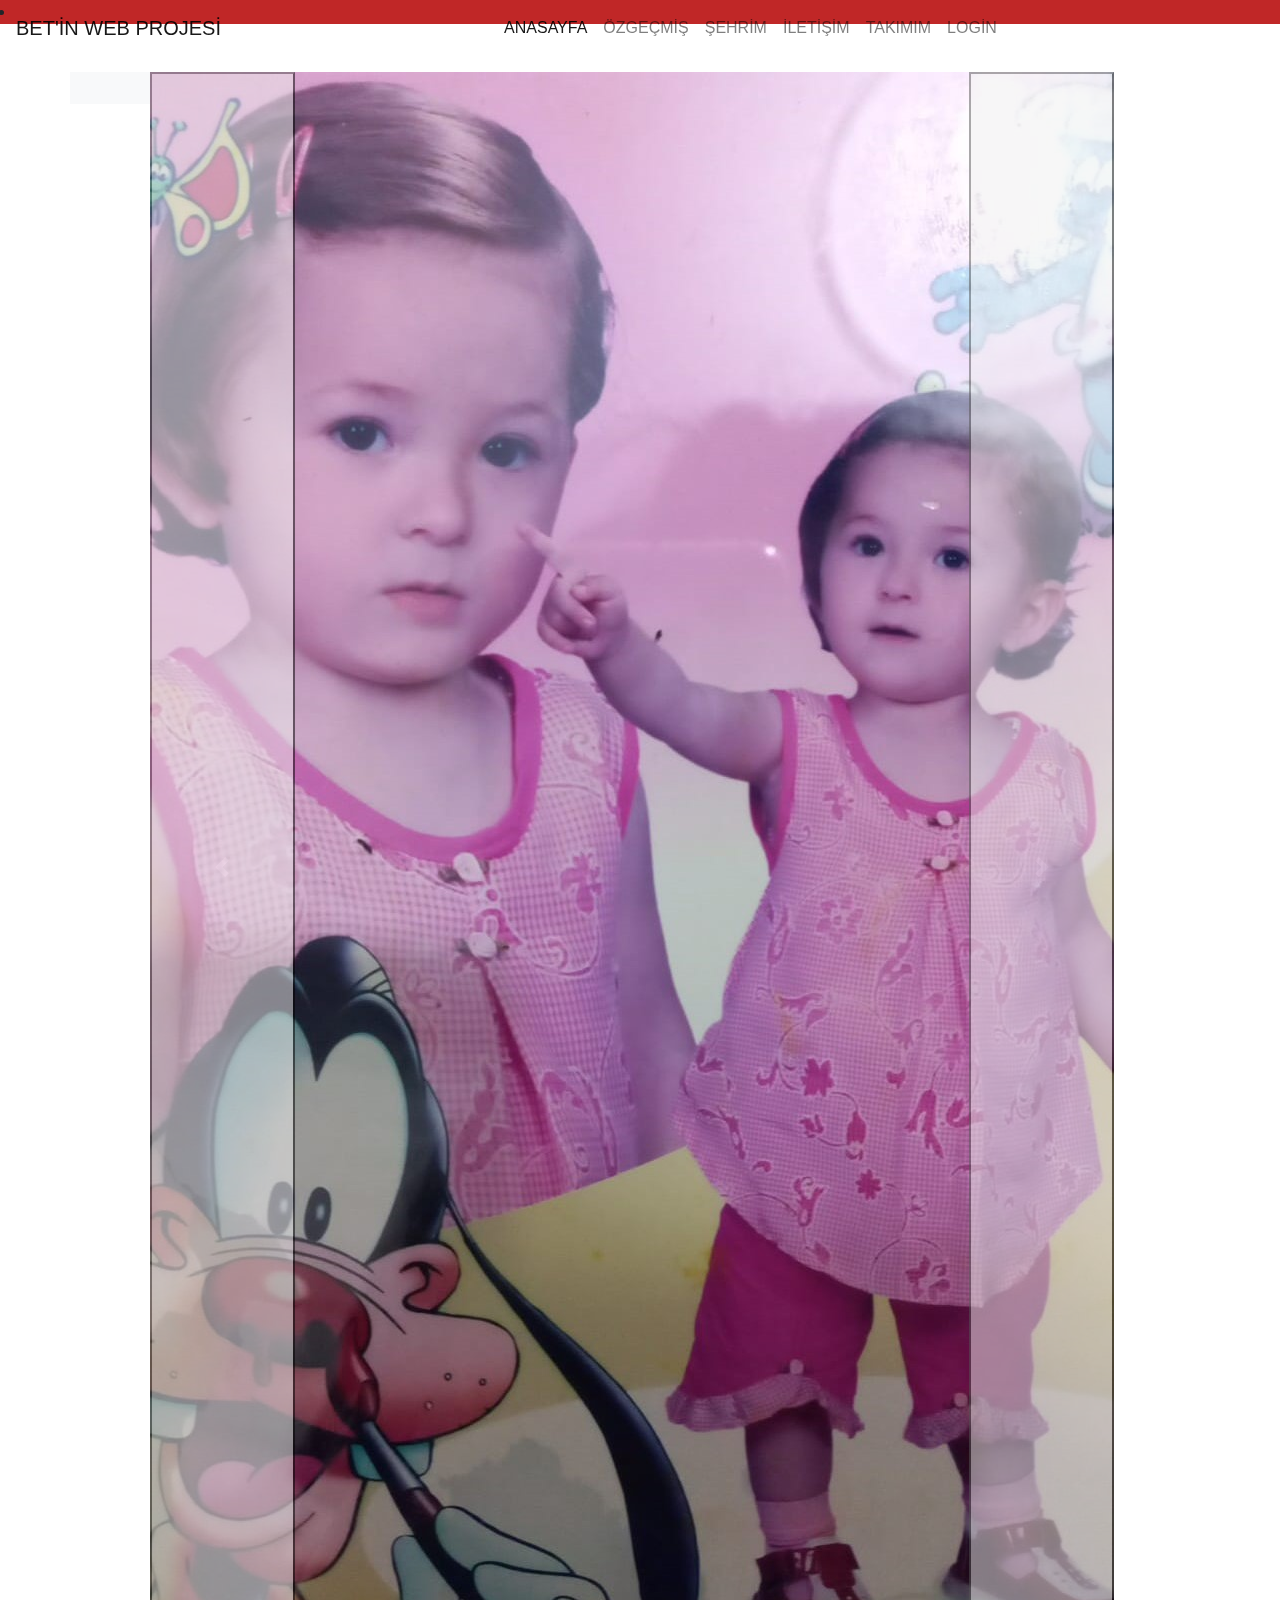
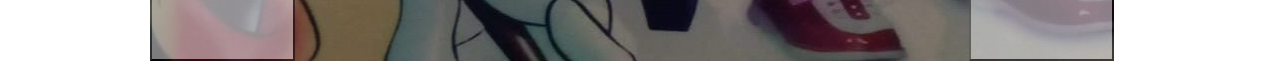
==== index.html @ d4c424f8 "update" ====
<!doctype html>
<html lang="tr">
  <head>
   

	<meta charset="utf-8">

	<!-- Responsive -->
	<meta name="viewport" content="width=device-width, initial-scale=1, shrink-to-fit=no">
	
	<!-- Ikon Kutuphanesi -->
	<link rel="stylesheet" href="https://use.fontawesome.com/releases/v5.6.1/css/all.css" integrity="sha384-gfdkjb5BdAXd+lj+gudLWI+BXq4IuLW5IT+brZEZsLFm++aCMlF1V92rMkPaX4PP" crossorigin="anonymous">

	<!-- Bootstrap CSS -->
	<link rel="stylesheet" href="https://stackpath.bootstrapcdn.com/bootstrap/4.1.3/css/bootstrap.min.css">

	<!-- Font -->
	<link href="https://fonts.googleapis.com/css?family=Lato|Open+Sans&display=swap" rel="stylesheet">
	
	<!-- Css -->
	<link rel="stylesheet" href="style.css">

	<!--------------------------------->
	<title>Web Teknoloji Projesi</title>

  </head>


<body>
<div class="container-fluid">
   <div class="row mb-5" style="background-color: rgb(192, 39, 39) ">
   <div class="col">
       
       <nav class="navbar navbar-expand-lg navbar-light bg-a fixed-top">
         
<a class="navbar-brand yazi" href="BET'İN WEB PROJESİ" style="font-size: 20px;">BET'İN WEB PROJESİ</a>
<button class="navbar-toggler" type="button" data-toggle="collapse" data-target="#navbarNav" aria-controls="navbarNav" aria-expanded="false" aria-label="Toggle navigation">
  <span class="navbar-toggler-icon"></span> 
</button>
<div class="collapse navbar-collapse" id="navbarNav">
  <ul class="navbar-nav mx-auto">

    <li class="nav-item active">
      <a class="nav-link" href="index.html">  <i class="fas fa-home"></i>
        ANASAYFA</a>
        
         <span class="sr-only">(current)</span></a>
    </li>
    <li class="nav-item">
      <a class="nav-link" href="kendim.html"> <i class="fas fa-address-book"></i>
        ÖZGEÇMİŞ</a>
    </li>
    <li class="nav-item">
      <a class="nav-link" href="sehrim.html"><i class="fas fa-city"></i>
        ŞEHRİM</a>
    </li>
    <li class="nav-item">
      <a class="nav-link" href="iletişim.html"><i class="fas fa-tty"></i>
        İLETİŞİM</a>
    </li>
    <li class="nav-item">
      <a class="nav-link" href="takımım.html"><i class="fas fa-futbol"></i>
        TAKIMIM</a>
    </li>
      <li class="nav-item">
        <a class="nav-link" href="login.html"> <i class="fas fa-sign-in-alt"></i>
          LOGİN</a>
        
    </li>
  </ul>
</div>
</nav>

                           <li class="nav-item">
                           <a href="login.php" class="nav-link active  text-white">
                             
                            </a></li>	
                         </ul>
                       </div>
                  
                          </div>
                      </nav>

                     
                      <main>

                          <div class="container">
                              
                              <div class="row">
<link rel="stylesheet" href="https://cdn.jsdelivr.net/npm/bootstrap@4.6.2/dist/css/bootstrap.min.css"
    integrity="sha384-xOolHFLEh07PJGoPkLv1IbcEPTNtaed2xpHsD9ESMhqIYd0nLMwNLD69Npy4HI+N" crossorigin="anonymous">

<body>
   
    <header>
        
        <nav class="navbar navbar-expand-lg navbar-light bg-light">
            <a class="navbar-brand" href="#"></a>
            <button class="navbar-toggler" type="button" data-toggle="collapse" data-target="#navbarSupportedContent"
                aria-controls="navbarSupportedContent" aria-expanded="false" aria-label="Toggle navigation">
                <span class="navbar-toggler-icon"></span>
            </button>

            <div class="collapse navbar-collapse" id="navbarSupportedContent">
                <ul class="navbar-nav mr-auto">
                    <li class="nav-item active">
                        <a class="nav-link" href="#"> <span class="sr-only">(current)</span></a>
                    </li>
                    <li class="nav-item">
                        <a class="nav-link" href="./sehrim.html"></a>
                    </li>

                </ul>

            </div>
        </nav>
    </header>
    <main>
        <div id="carouselExampleControls" class="carousel slide" data-ride="carousel">
            <div class="carousel-inner">
                <div class="carousel-item active">
                    <img src="Bt.jpg" class="d-block w-100" alt="...">
                </div>
                <div class="carousel-item">
                    <img src="https://mcdn.wallpapersafari.com/medium/13/15/w9eoJm.jpg" class="d-block w-100" alt="...">
                </div>
                <div class="carousel-item">
                    <img src="https://i.cnnturk.com/i/cnnturk/75/0x555/6366c99d214ed81f2005c880.jpg" class="d-block w-100" alt="...">
                </div>
            </div>
            <button class="carousel-control-prev" type="button" data-target="#carouselExampleControls"
                data-slide="prev">
                <span class="carousel-control-prev-icon" aria-hidden="true"></span>
                <span class="sr-only">Previous</span>
            </button>
            <button class="carousel-control-next" type="button" data-target="#carouselExampleControls"
                data-slide="next">
                <span class="carousel-control-next-icon" aria-hidden="true"></span>
                <span class="sr-only">Next</span>
            </button>
        </div>
    </main>
    <footer></footer>
    

    <script src="https://cdn.jsdelivr.net/npm/jquery@3.5.1/dist/jquery.slim.min.js"
        integrity="sha384-DfXdz2htPH0lsSSs5nCTpuj/zy4C+OGpamoFVy38MVBnE+IbbVYUew+OrCXaRkfj"
        crossorigin="anonymous"></script>
    <script src="https://cdn.jsdelivr.net/npm/bootstrap@4.6.2/dist/js/bootstrap.bundle.min.js"
        integrity="sha384-Fy6S3B9q64WdZWQUiU+q4/2Lc9npb8tCaSX9FK7E8HnRr0Jz8D6OP9dO5Vg3Q9ct"
        crossorigin="anonymous"></script>

      
          
</body>

</html>
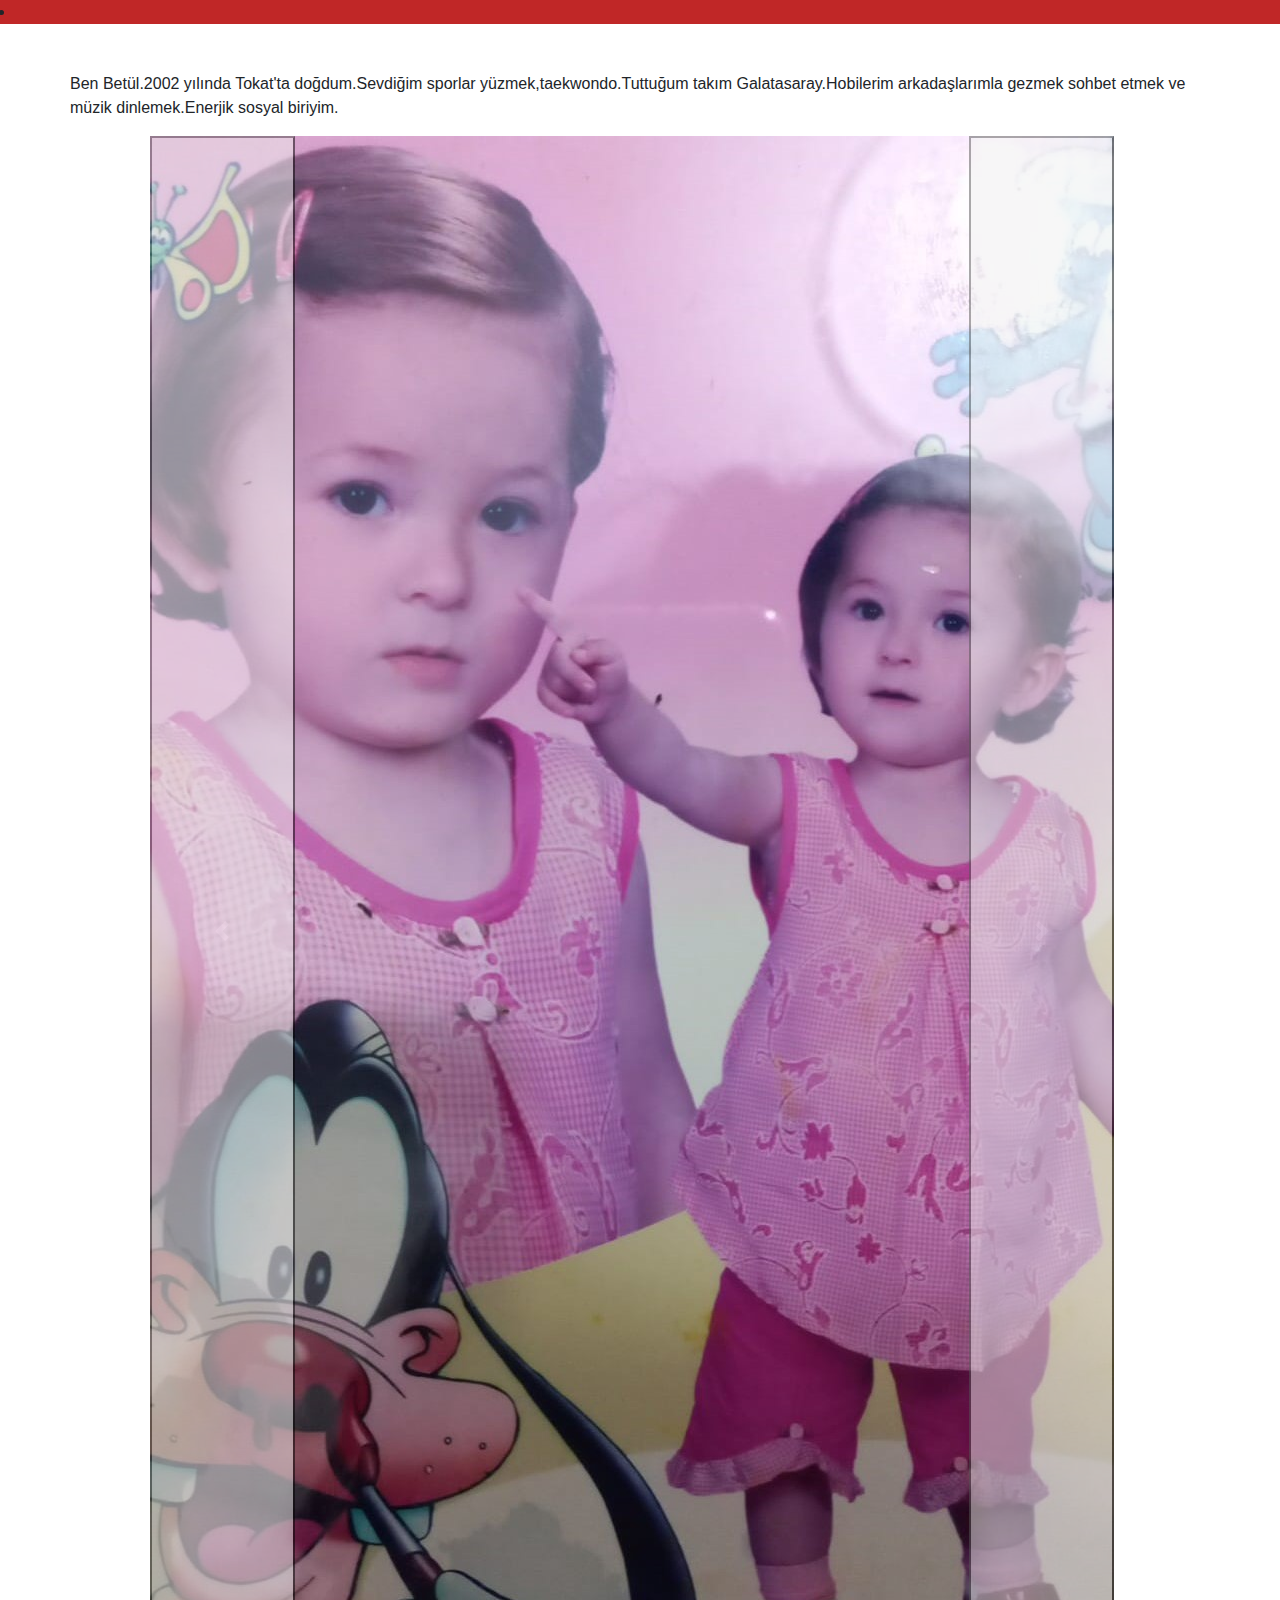
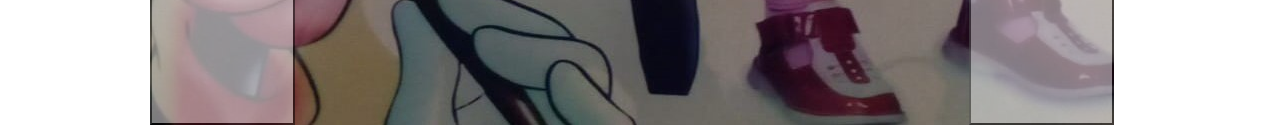
==== commit 29bdb45f: "update" ====
--- a/index.html
+++ b/index.html
@@ -24,8 +24,8 @@
 	<title>Web Teknoloji Projesi</title>
 
   </head>
-
-
+ 
+  
 <body>
 <div class="container-fluid">
    <div class="row mb-5" style="background-color: rgb(192, 39, 39) ">
@@ -59,9 +59,9 @@
         İLETİŞİM</a>
     </li>
     <li class="nav-item">
-      <a class="nav-link" href="takımım.html"><i class="fas fa-futbol"></i>
-        TAKIMIM</a>
-    </li>
+		<a class="nav-link" href="takımım.html"><i class="fas fa-futbol"></i>
+		  TAKIMIM</a>
+	  </li>
       <li class="nav-item">
         <a class="nav-link" href="login.html"> <i class="fas fa-sign-in-alt"></i>
           LOGİN</a>
@@ -71,22 +71,20 @@
 </div>
 </nav>
 
-                           <li class="nav-item">
-                           <a href="login.php" class="nav-link active  text-white">
-                             
-                            </a></li>	
-                         </ul>
-                       </div>
-                  
-                          </div>
-                      </nav>
+     <li class="nav-item">
+    <a href="login.php" class="nav-link active  text-white">
+    </a></li>	
+     </ul>
+ </div>
+ </div>
+ </nav>
 
-                     
-                      <main>
-
-                          <div class="container">
+ <div class="container">
                               
-                              <div class="row">
+ <div class="row">
+    <p>
+        Ben Betül.2002 yılında Tokat'ta doğdum.Sevdiğim sporlar yüzmek,taekwondo.Tuttuğum takım Galatasaray.Hobilerim  arkadaşlarımla gezmek sohbet etmek ve müzik dinlemek.Enerjik sosyal biriyim.
+    </p>
 <link rel="stylesheet" href="https://cdn.jsdelivr.net/npm/bootstrap@4.6.2/dist/css/bootstrap.min.css"
     integrity="sha384-xOolHFLEh07PJGoPkLv1IbcEPTNtaed2xpHsD9ESMhqIYd0nLMwNLD69Npy4HI+N" crossorigin="anonymous">
 
--- a/style.css
+++ b/style.css
@@ -0,0 +1,14 @@
+.navbar
+{
+    opacity: 0.0;
+    border-bottom: 1px solid #fff;
+
+}
+.nav-item:hover {
+	color: rgb(255, 255, 255);
+}
+
+.fa-ellipsis-v
+{
+	color: #fff;
+}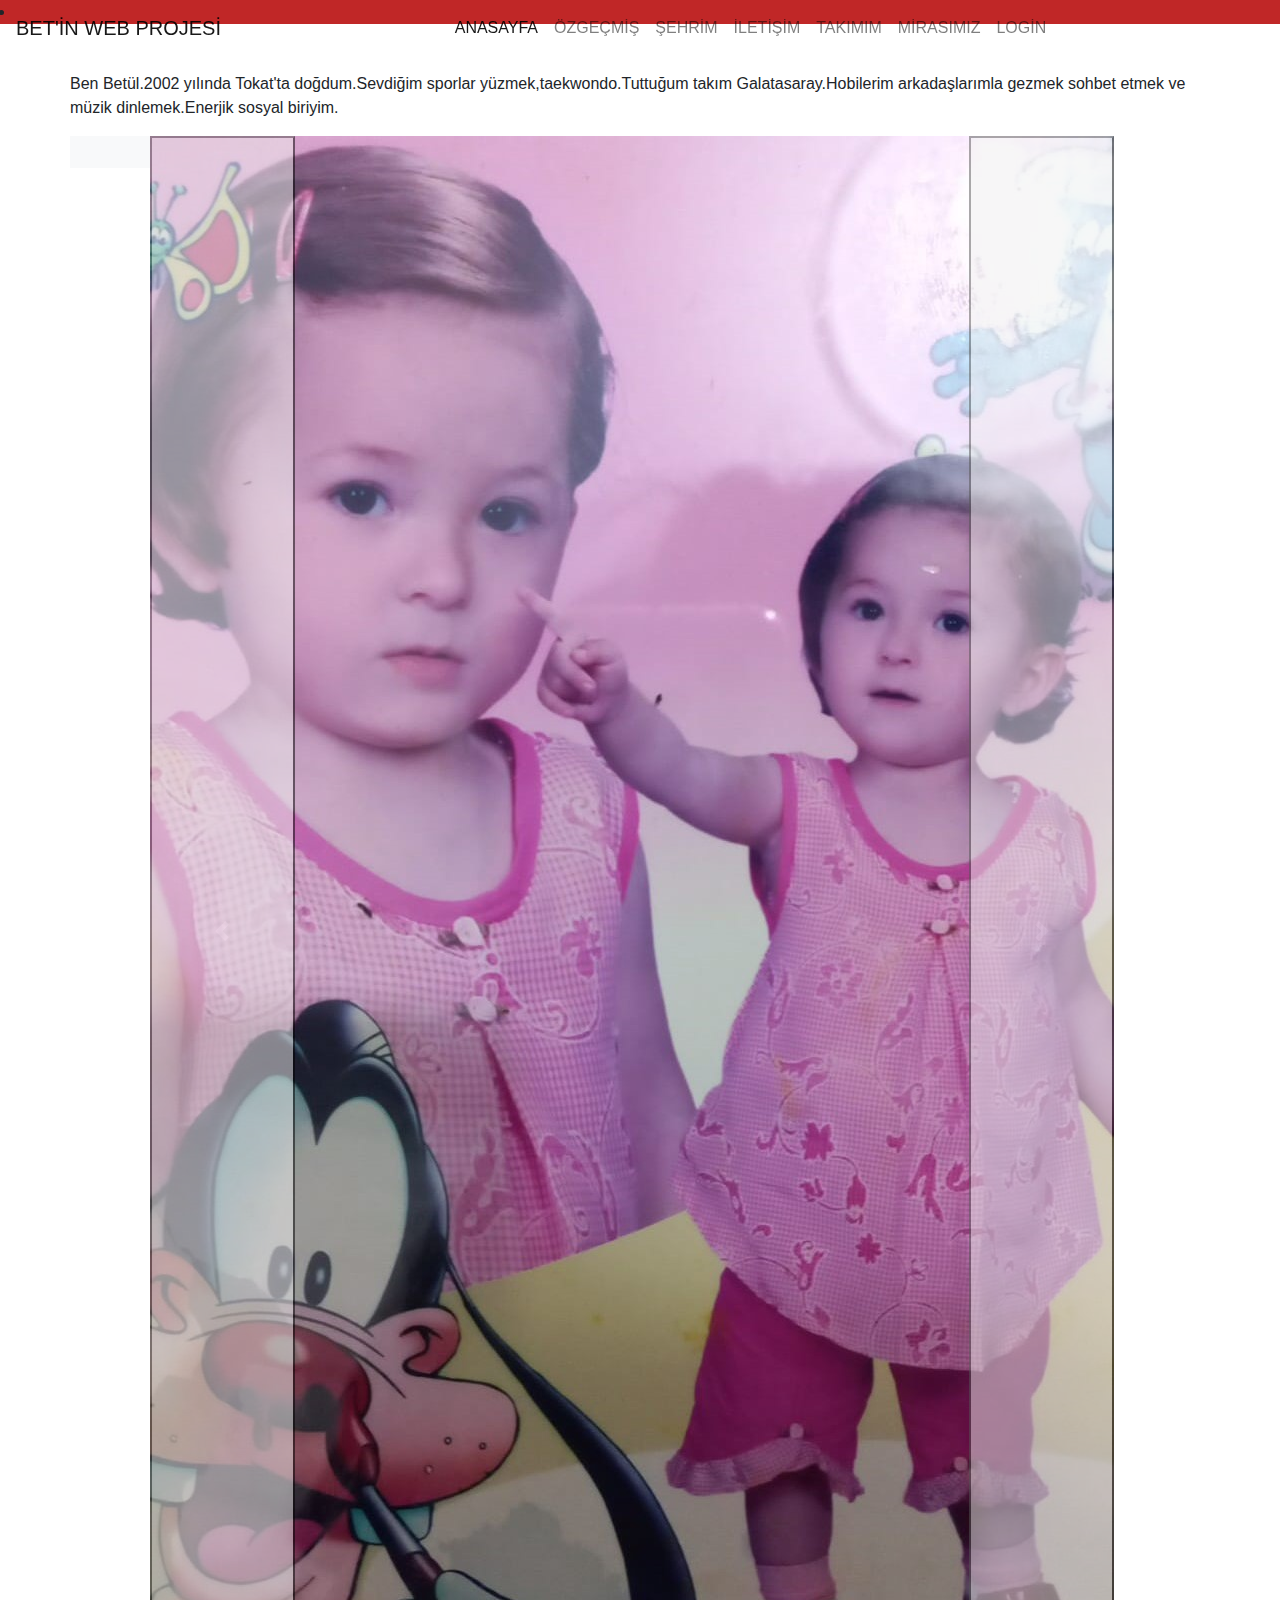
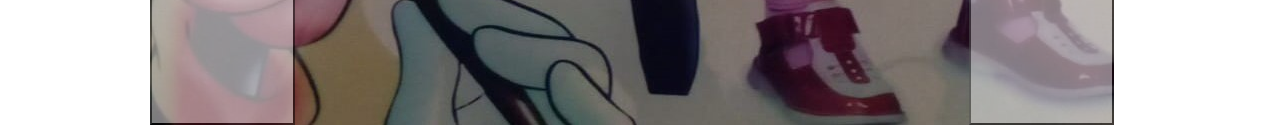
==== commit e143b794: "update" ====
--- a/index.html
+++ b/index.html
@@ -62,6 +62,11 @@
 		<a class="nav-link" href="takımım.html"><i class="fas fa-futbol"></i>
 		  TAKIMIM</a>
 	  </li>
+    <li class="nav-item">
+      <a class="nav-link" href="mirasımız.html">
+       MİRASIMIZ</a>
+      </li>
+
       <li class="nav-item">
         <a class="nav-link" href="login.html"> <i class="fas fa-sign-in-alt"></i>
           LOGİN</a>
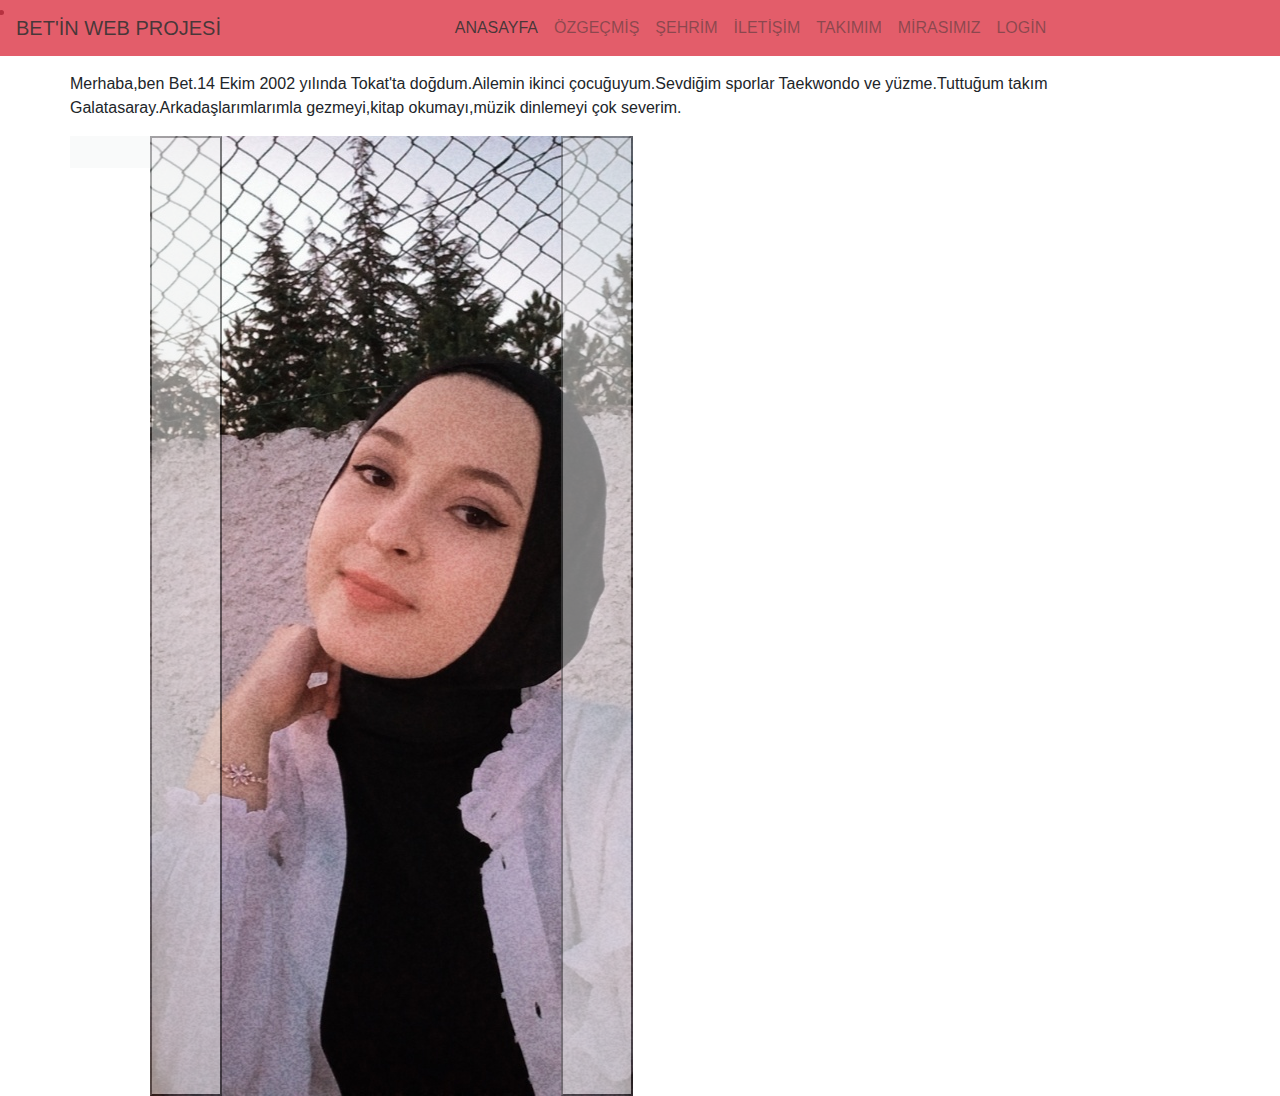
==== commit d5f52809: "update" ====
--- a/index.html
+++ b/index.html
@@ -2,8 +2,7 @@
 <html lang="tr">
   <head>
    
-
-	<meta charset="utf-8">
+  <meta charset="utf-8">
 
 	<!-- Responsive -->
 	<meta name="viewport" content="width=device-width, initial-scale=1, shrink-to-fit=no">
@@ -27,11 +26,11 @@
  
   
 <body>
-<div class="container-fluid">
-   <div class="row mb-5" style="background-color: rgb(192, 39, 39) ">
+   <div class="container-fluid">
+   <div class="row mb-5">
    <div class="col">
        
-       <nav class="navbar navbar-expand-lg navbar-light bg-a fixed-top">
+   <nav class="navbar navbar-expand-lg navbar-light bg-a fixed-top" style="background: #dc3545;">
          
 <a class="navbar-brand yazi" href="BET'İN WEB PROJESİ" style="font-size: 20px;">BET'İN WEB PROJESİ</a>
 <button class="navbar-toggler" type="button" data-toggle="collapse" data-target="#navbarNav" aria-controls="navbarNav" aria-expanded="false" aria-label="Toggle navigation">
@@ -66,14 +65,12 @@
       <a class="nav-link" href="mirasımız.html">
        MİRASIMIZ</a>
       </li>
-
-      <li class="nav-item">
-        <a class="nav-link" href="login.html"> <i class="fas fa-sign-in-alt"></i>
-          LOGİN</a>
-        
-    </li>
-  </ul>
-</div>
+     <li class="nav-item">
+      <a class="nav-link" href="login.html"> <i class="fas fa-sign-in-alt"></i>
+      LOGİN</a>
+        </li>
+     </ul>
+  </div>
 </nav>
 
      <li class="nav-item">
@@ -88,7 +85,7 @@
                               
  <div class="row">
     <p>
-        Ben Betül.2002 yılında Tokat'ta doğdum.Sevdiğim sporlar yüzmek,taekwondo.Tuttuğum takım Galatasaray.Hobilerim  arkadaşlarımla gezmek sohbet etmek ve müzik dinlemek.Enerjik sosyal biriyim.
+       Merhaba,ben Bet.14 Ekim 2002 yılında Tokat'ta doğdum.Ailemin ikinci çocuğuyum.Sevdiğim sporlar Taekwondo ve yüzme.Tuttuğum takım Galatasaray.Arkadaşlarımlarımla gezmeyi,kitap okumayı,müzik dinlemeyi çok severim.
     </p>
 <link rel="stylesheet" href="https://cdn.jsdelivr.net/npm/bootstrap@4.6.2/dist/css/bootstrap.min.css"
     integrity="sha384-xOolHFLEh07PJGoPkLv1IbcEPTNtaed2xpHsD9ESMhqIYd0nLMwNLD69Npy4HI+N" crossorigin="anonymous">
@@ -122,14 +119,14 @@
         <div id="carouselExampleControls" class="carousel slide" data-ride="carousel">
             <div class="carousel-inner">
                 <div class="carousel-item active">
-                    <img src="Bt.jpg" class="d-block w-100" alt="...">
+                    <img src="d.jpeg" class="d-block w-100" alt="...">
                 </div>
+              
                 <div class="carousel-item">
-                    <img src="https://mcdn.wallpapersafari.com/medium/13/15/w9eoJm.jpg" class="d-block w-100" alt="...">
+                    <img src="c.jpeg" class="d-block w-100" alt="...">
                 </div>
-                <div class="carousel-item">
-                    <img src="https://i.cnnturk.com/i/cnnturk/75/0x555/6366c99d214ed81f2005c880.jpg" class="d-block w-100" alt="...">
-                </div>
+               
+                
             </div>
             <button class="carousel-control-prev" type="button" data-target="#carouselExampleControls"
                 data-slide="prev">
@@ -140,9 +137,13 @@
                 data-slide="next">
                 <span class="carousel-control-next-icon" aria-hidden="true"></span>
                 <span class="sr-only">Next</span>
+                
             </button>
         </div>
     </main>
+    <p>
+      
+    </p>
     <footer></footer>
     
 
--- a/style.css
+++ b/style.css
@@ -0,0 +1,48 @@
+
+.navbar 
+{
+	opacity: 0.8;
+	border-bottom: 1px solid #fff;
+}
+
+.nav-item:hover {
+	color: rgb(124, 18, 10);
+}
+
+.jumbotron 
+{
+	padding-top: 100px;
+}
+
+.fa-ellipsis-v
+{
+	color: #fff;
+}
+
+.container.a
+{
+	color: #fff;
+}
+
+main
+{
+	font-family: 'Open Sans', sans-serif;
+}
+
+main img
+{
+	width: 100%;
+	height: auto;	
+}
+
+main p i
+{
+	font-size: 0.8rem;
+}
+
+.card img 
+{
+	height: 30rem;
+	width: auto;
+}
+
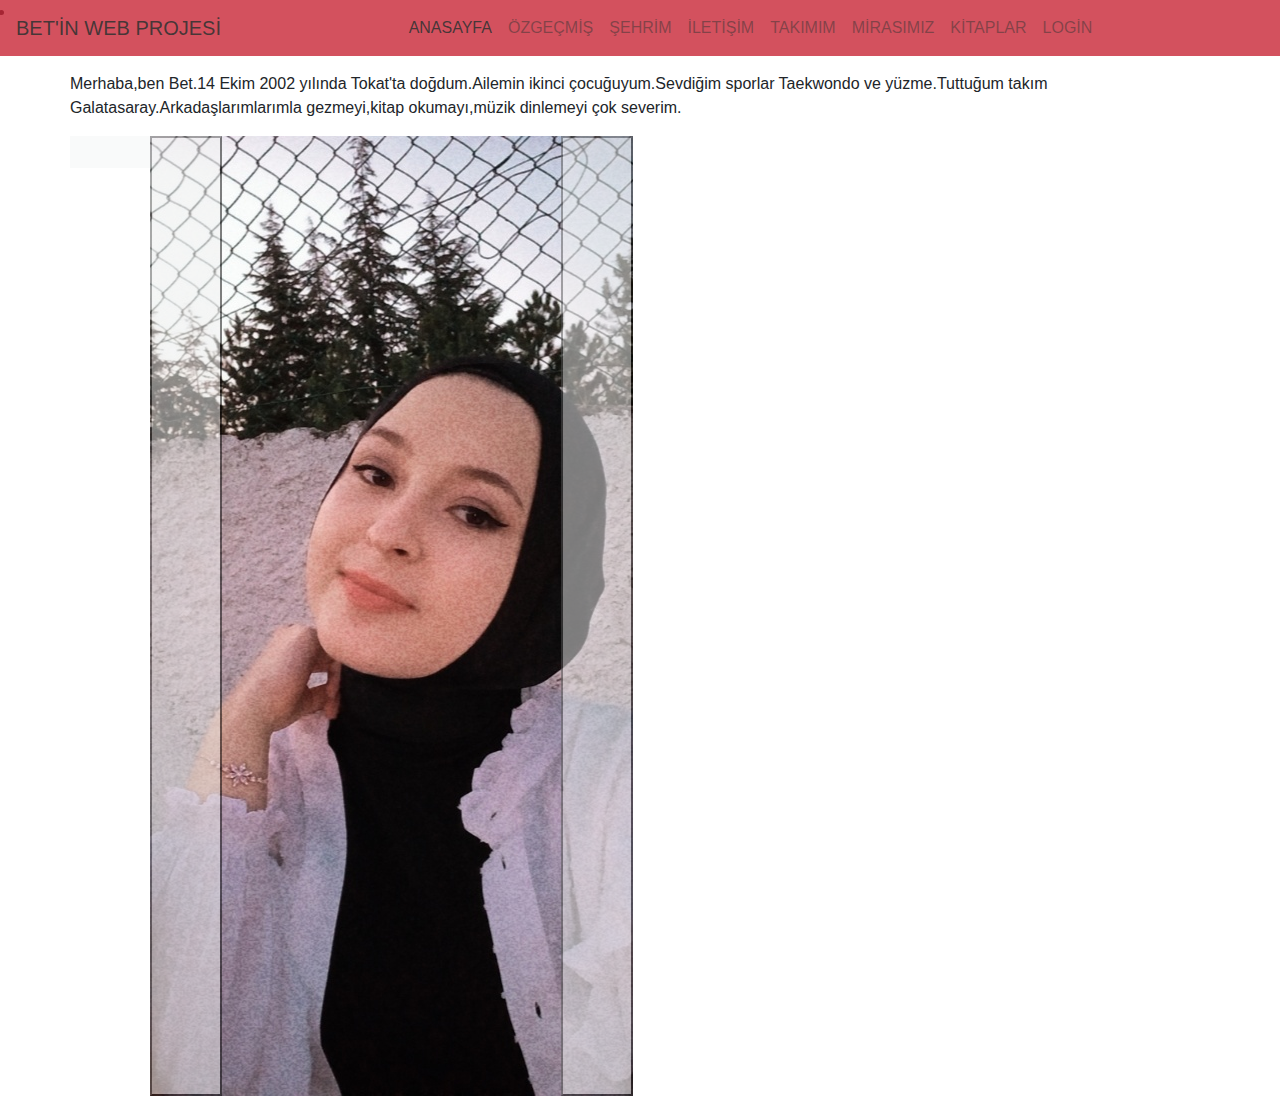
==== commit 2b67781c: "update" ====
--- a/index.html
+++ b/index.html
@@ -26,12 +26,12 @@
  
   
 <body>
-   <div class="container-fluid">
-   <div class="row mb-5">
-   <div class="col">
-       
-   <nav class="navbar navbar-expand-lg navbar-light bg-a fixed-top" style="background: #dc3545;">
-         
+  <div class="container-fluid">
+		<div class="row mb-5">
+		<div class="col">
+			
+		<nav class="navbar navbar-expand-lg navbar-light bg-a fixed-top" style="background: #c92636;">
+      
 <a class="navbar-brand yazi" href="BET'İN WEB PROJESİ" style="font-size: 20px;">BET'İN WEB PROJESİ</a>
 <button class="navbar-toggler" type="button" data-toggle="collapse" data-target="#navbarNav" aria-controls="navbarNav" aria-expanded="false" aria-label="Toggle navigation">
   <span class="navbar-toggler-icon"></span> 
@@ -63,12 +63,17 @@
 	  </li>
     <li class="nav-item">
       <a class="nav-link" href="mirasımız.html">
-       MİRASIMIZ</a>
+      MİRASIMIZ</a>
       </li>
-     <li class="nav-item">
-      <a class="nav-link" href="login.html"> <i class="fas fa-sign-in-alt"></i>
-      LOGİN</a>
+      <li class="nav-item">
+        <a class="nav-link" href="API.html"><i class="fas fa-book"></i>
+        KİTAPLAR</a>
         </li>
+        <li class="nav-item">
+          <a class="nav-link" href="login.php"> <i class="fas fa-sign-in-alt"></i>
+            LOGİN</a>
+          
+      </li>
      </ul>
   </div>
 </nav>
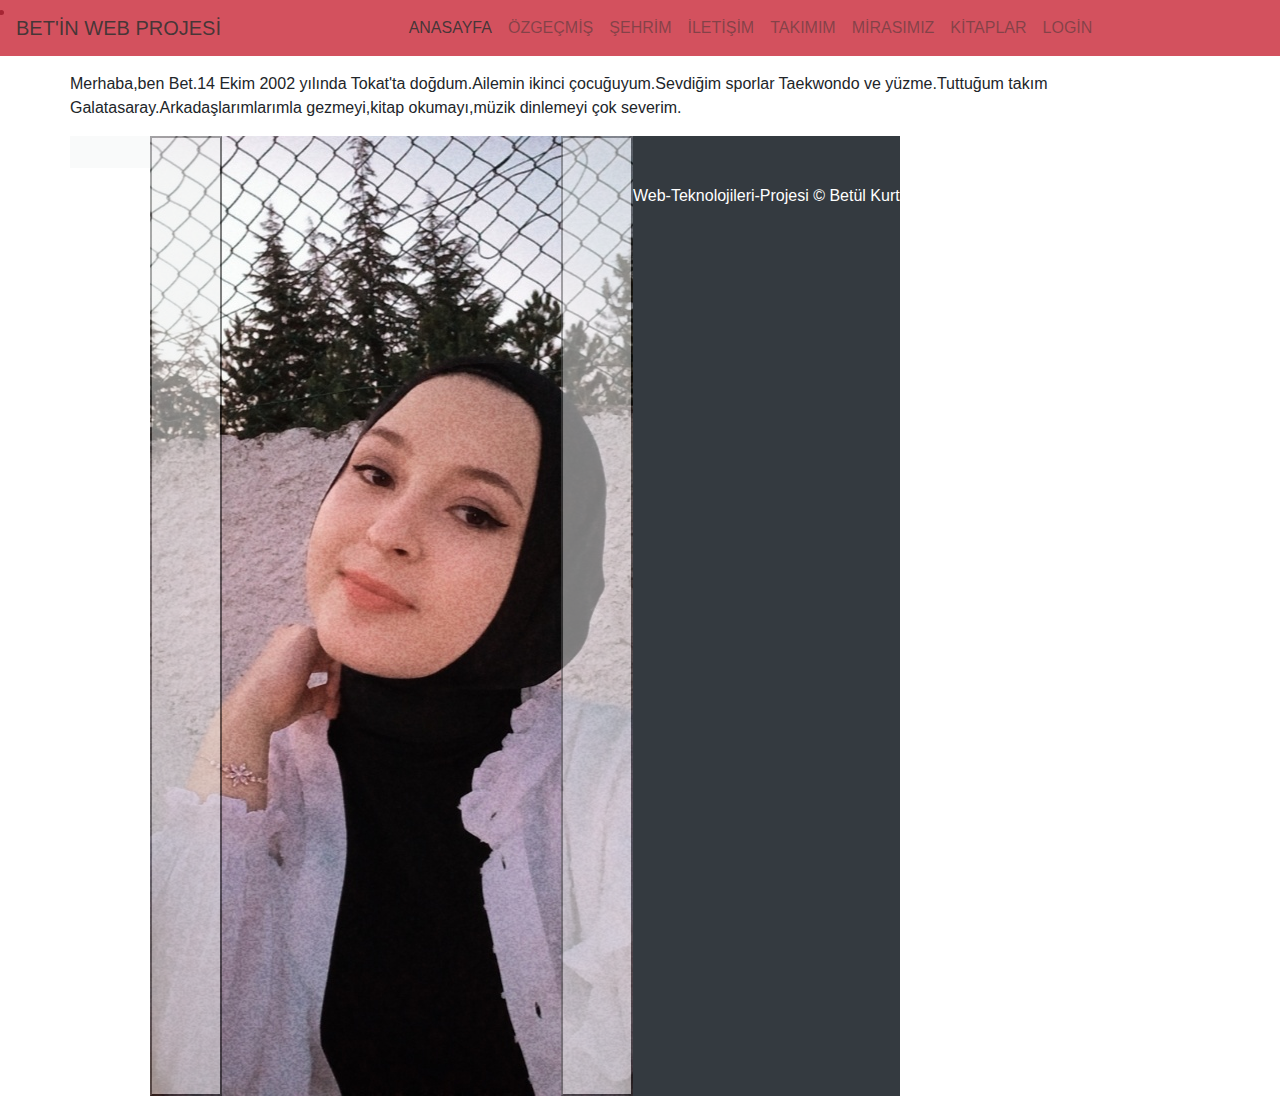
==== commit b703e0e7: "update" ====
--- a/index.html
+++ b/index.html
@@ -146,10 +146,10 @@
             </button>
         </div>
     </main>
-    <p>
-      
-    </p>
-    <footer></footer>
+   
+    <footer class="py-5 bg-dark text-white text-center">
+      Web-Teknolojileri-Projesi © Betül Kurt
+    </footer>
     
 
     <script src="https://cdn.jsdelivr.net/npm/jquery@3.5.1/dist/jquery.slim.min.js"
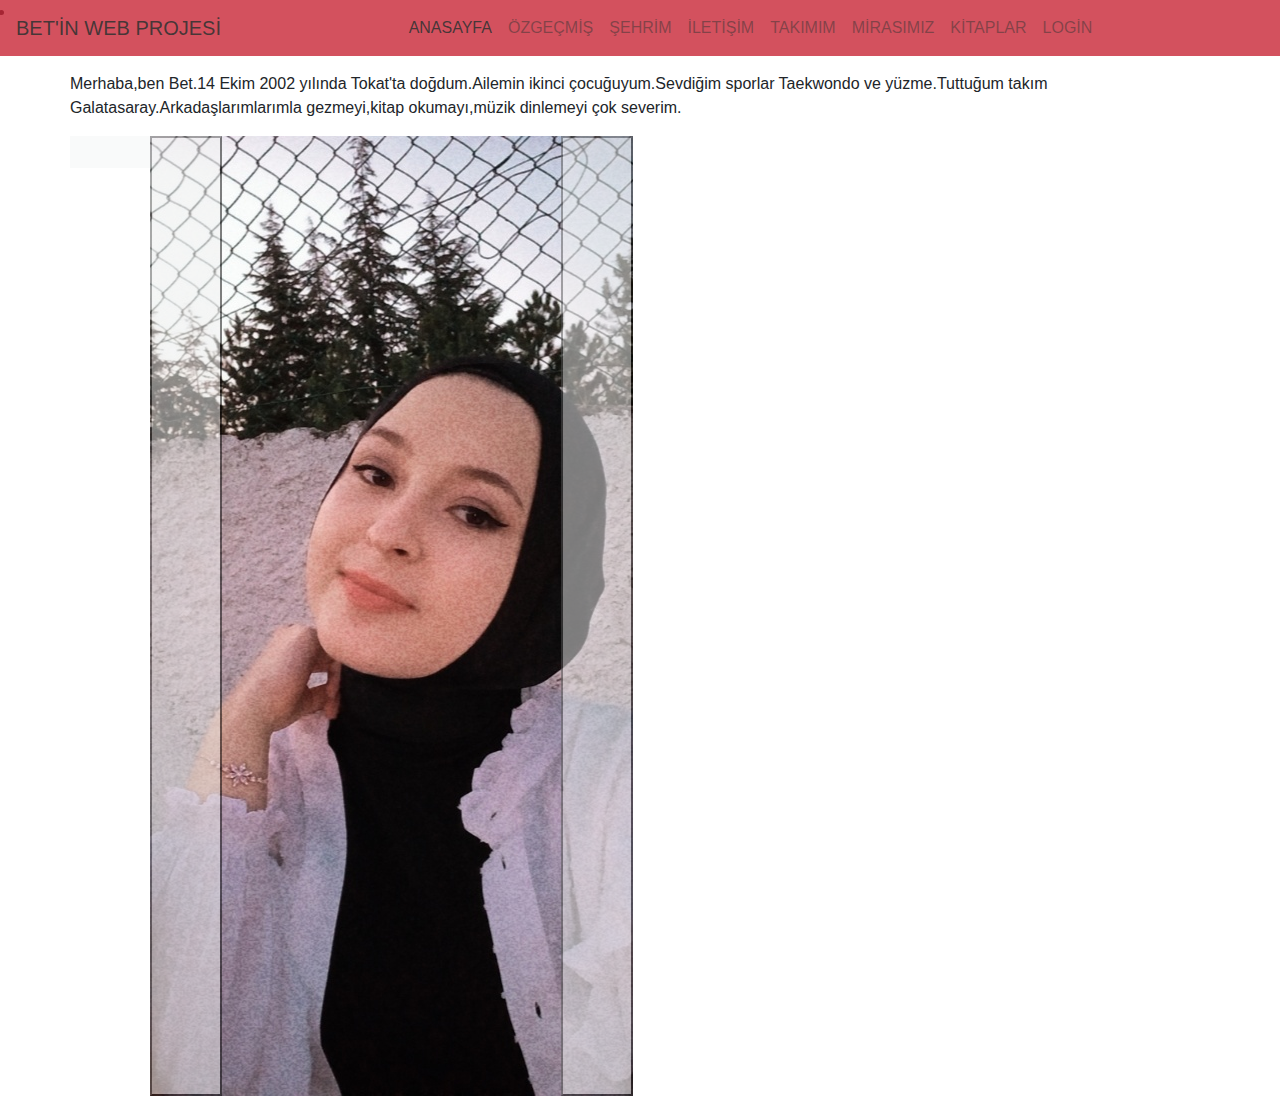
==== commit fa687f00: "update" ====
--- a/index.html
+++ b/index.html
@@ -146,10 +146,7 @@
             </button>
         </div>
     </main>
-   
-    <footer class="py-5 bg-dark text-white text-center">
-      Web-Teknolojileri-Projesi © Betül Kurt
-    </footer>
+ 
     
 
     <script src="https://cdn.jsdelivr.net/npm/jquery@3.5.1/dist/jquery.slim.min.js"
